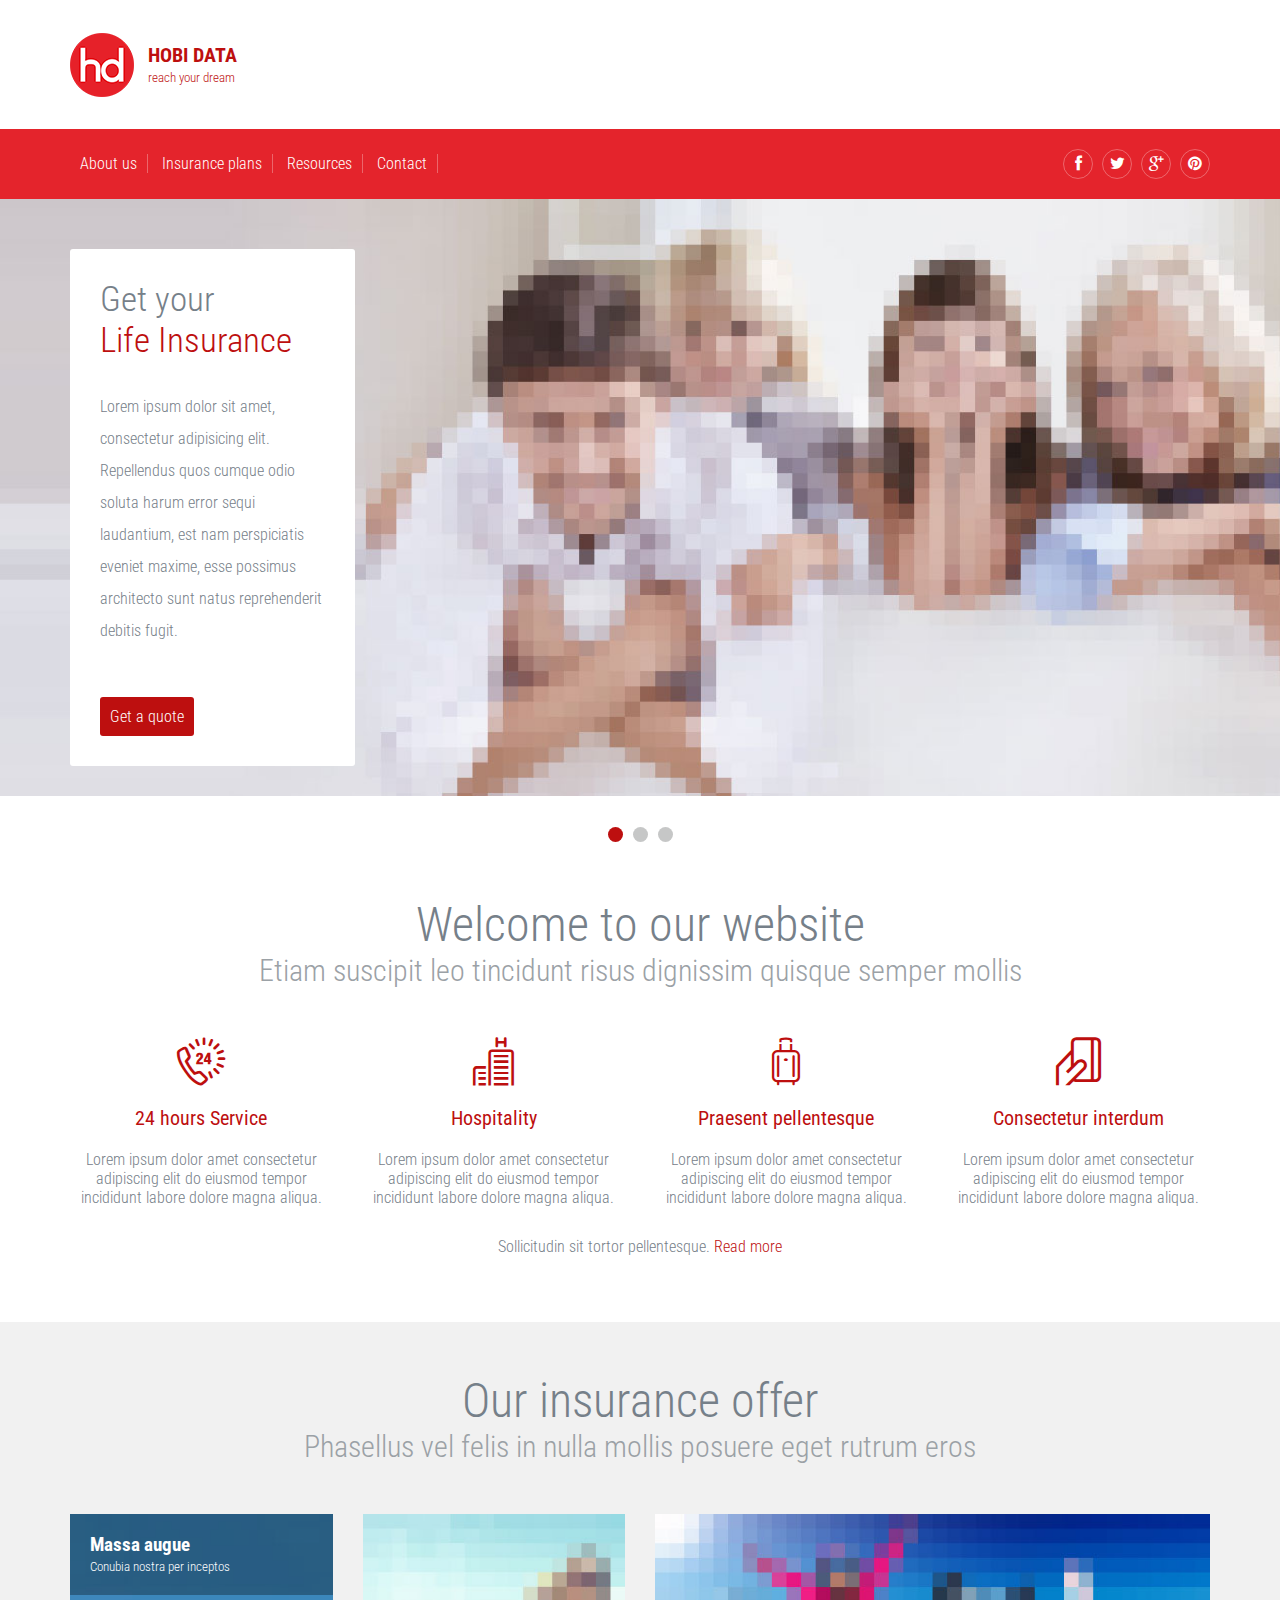
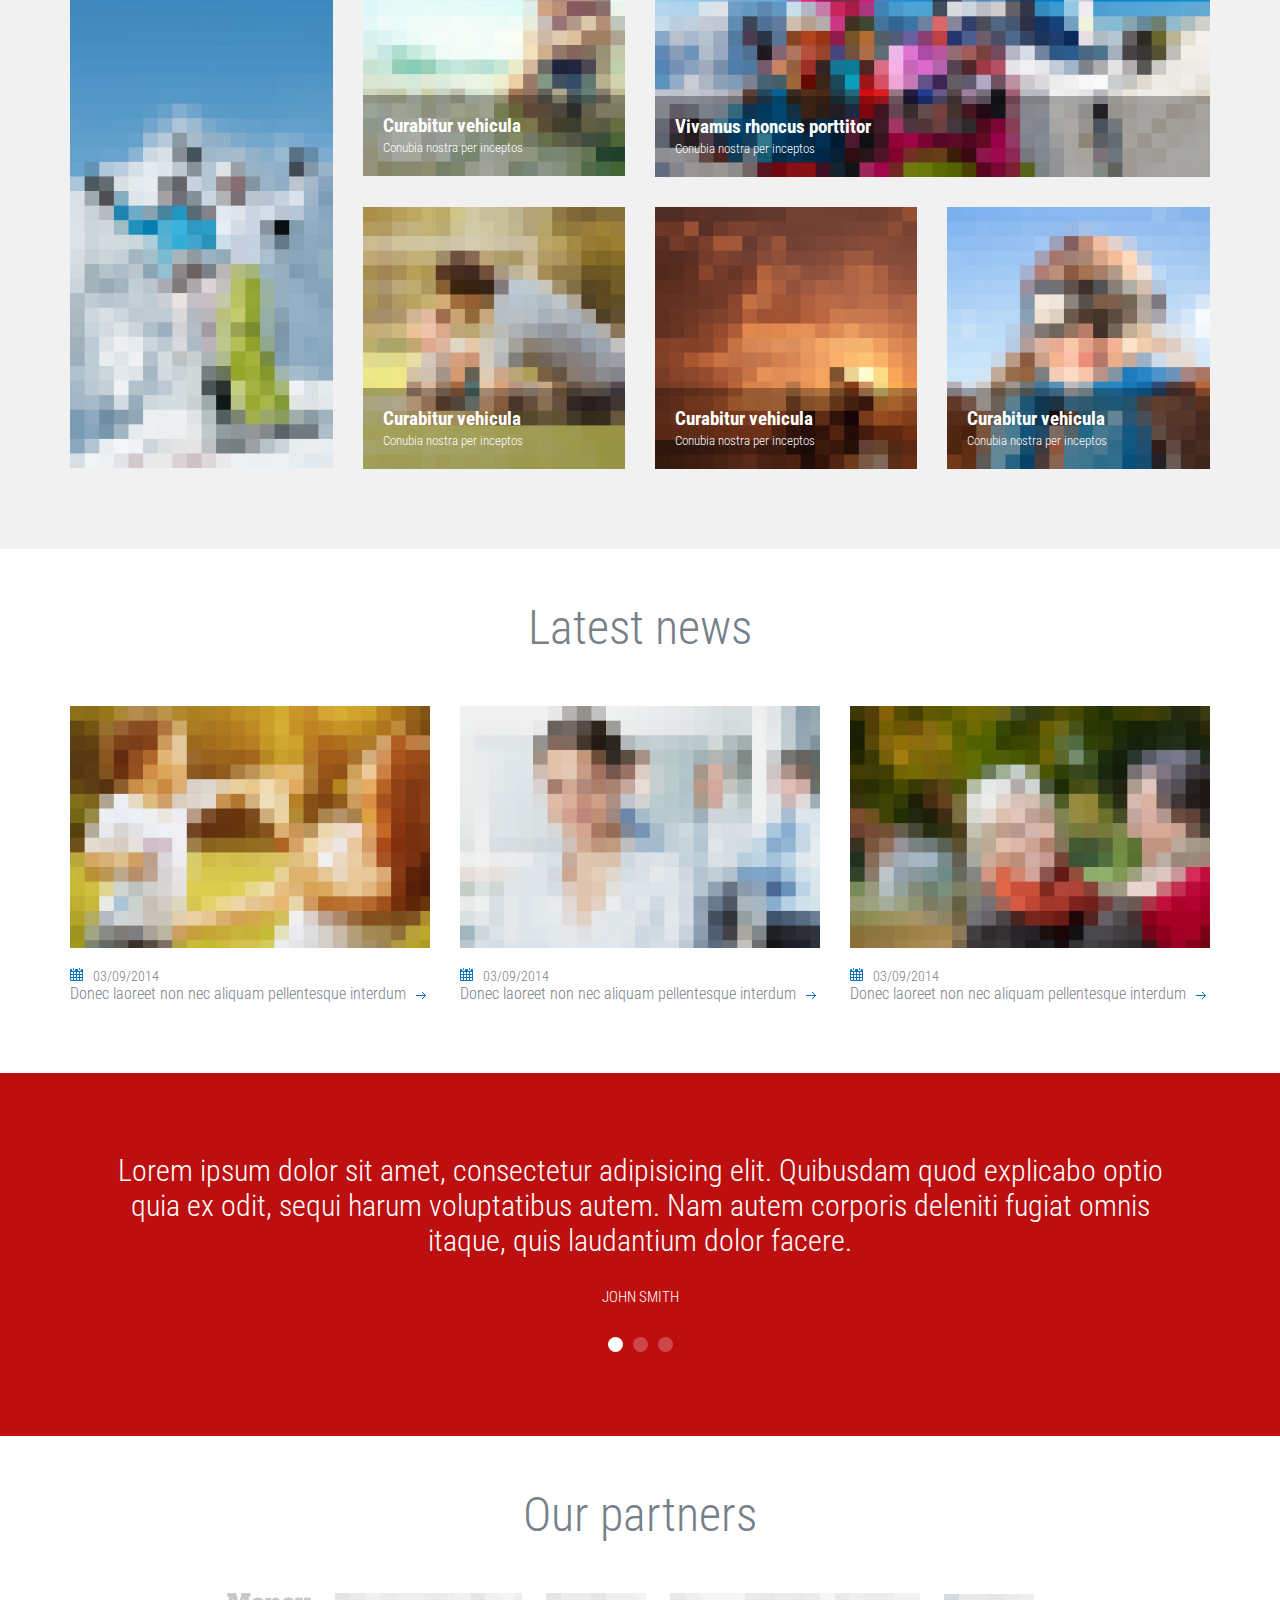
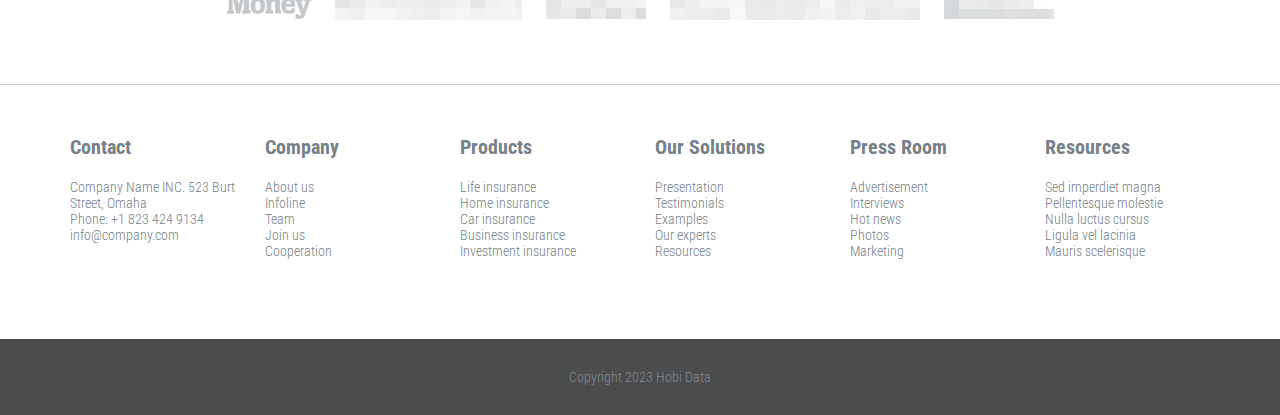
==== index.html @ a6afeb2b "Add files via upload" ====
<!DOCTYPE html>
<html lang="en">
	<head>
		<meta charset="UTF-8">
		<meta http-equiv="X-UA-Compatible" content="IE=edge">
		<meta name="viewport" content="width=device-width, initial-scale=1.0,maximum-scale=1">
		
		<title>Hobi Data</title>

		<!-- Loading third party fonts -->
		<link href="http://fonts.googleapis.com/css?family=Roboto+Condensed:300,400,700|" rel="stylesheet" type="text/css">
		<link href="fonts/font-awesome.min.css" rel="stylesheet" type="text/css">
		<link href="fonts/lineo-icon/style.css" rel="stylesheet" type="text/css">

		<!-- Loading main css file -->
		<link rel="stylesheet" href="style.css">
		
		<!--[if lt IE 9]>
		<script src="js/ie-support/html5.js"></script>
		<script src="js/ie-support/respond.js"></script>
		<![endif]-->

	</head>


	<body>
		
		<div id="site-content">
			<header class="site-header">
				<div class="top-header">
					<div class="container">
						<a href="index.html" id="branding">
							<img src="images/logo.png" alt="Company Name" class="logo">
							<div class="logo-text">
								<h1 class="site-title">HOBI DATA</h1>
								<small class="description">reach your dream</small>
							</div>
						</a> <!-- #branding -->
					
						<!-- <div class="right-section pull-right">
							<a href="#" class="phone"><img src="images/icon-phone.png" class="icon">+1 823 424 9134</a>
					
							<form action="#" class="search-form">
								<input type="text" placeholder="Search...">
								<button type="submit"><img src="images/icon-search.png" alt=""></button>
							</form>
						</div> -->
					</div> <!-- .container -->
				</div> <!-- .top-header -->

				
				<div class="bottom-header">
					<div class="container">
						<div class="main-navigation">
							<button type="button" class="menu-toggle"><i class="fa fa-bars"></i></button>
							<ul class="menu">
								<li class="menu-item"><a href="about.html">About us</a></li>
								<li class="menu-item"><a href="insurance.html">Insurance plans</a></li>
								<li class="menu-item"><a href="resource.html">Resources</a></li>
								<li class="menu-item"><a href="contact.html">Contact</a></li>
							</ul> <!-- .menu -->
						</div> <!-- .main-navigation -->
						
						<div class="social-links">
							<a href="#"><i class="fa fa-facebook"></i></a>
							<a href="#"><i class="fa fa-twitter"></i></a>
							<a href="#"><i class="fa fa-google-plus"></i></a>
							<a href="#"><i class="fa fa-pinterest"></i></a>
						</div>
						
						<div class="mobile-navigation"></div>
					</div>
				</div>
				
			</header> <!-- .site-header -->

			<div class="hero hero-slider">
				<ul class="slides">
					<li data-bg-image="dummy/slide-1.jpg">
						<div class="container">
							<div class="slide-content">
								<h2 class="slide-title">Get your <strong>Life Insurance</strong></h2>
								<p>Lorem ipsum dolor sit amet, consectetur adipisicing elit. Repellendus quos cumque odio soluta harum error sequi laudantium, est nam perspiciatis eveniet maxime, esse possimus architecto sunt natus reprehenderit debitis fugit.</p>
								<a href="#" class="button">Get a quote</a>
							</div>
						</div>
					</li>
					<li data-bg-image="dummy/slide-2.jpg">
						<div class="container">
							<div class="slide-content">
								<h2 class="slide-title">Get your <strong>Life Insurance</strong></h2>
								<p>Lorem ipsum dolor sit amet, consectetur adipisicing elit. Repellendus quos cumque odio soluta harum error sequi laudantium, est nam perspiciatis eveniet maxime, esse possimus architecto sunt natus reprehenderit debitis fugit.</p>
								<a href="#" class="button">Get a quote</a>
							</div>
						</div>
					</li>
					<li data-bg-image="dummy/slide-3.jpg">
						<div class="container">
							<div class="slide-content">
								<h2 class="slide-title">Get your <strong>Life Insurance</strong></h2>
								<p>Lorem ipsum dolor sit amet, consectetur adipisicing elit. Repellendus quos cumque odio soluta harum error sequi laudantium, est nam perspiciatis eveniet maxime, esse possimus architecto sunt natus reprehenderit debitis fugit.</p>
								<a href="#" class="button">Get a quote</a>
							</div>
						</div>
					</li>
				</ul>
			</div> <!-- .hero-slider -->

			<main class="main-content">
				<div class="fullwidth-block greet-section">
					<div class="container">
						<h2 class="section-title">Welcome to our website</h2>
						<small class="section-subtitle">Etiam suscipit leo tincidunt risus dignissim quisque semper mollis</small>

						<div class="row">
							<div class="col-md-3">
								<div class="feature">
									<i class="icon-phone-24"></i>
									<h3 class="feature-title">24 hours Service</h3>
									<p>Lorem ipsum dolor amet consectetur adipiscing elit do eiusmod tempor incididunt labore dolore magna aliqua.</p>
								</div>
							</div>
							<div class="col-md-3">
								<div class="feature">
									<i class="icon-hotel"></i>
									<h3 class="feature-title">Hospitality</h3>
									<p>Lorem ipsum dolor amet consectetur adipiscing elit do eiusmod tempor incididunt labore dolore magna aliqua.</p>
								</div>
							</div>
							<div class="col-md-3">
								<div class="feature">
									<i class="icon-luggage"></i>
									<h3 class="feature-title">Praesent pellentesque </h3>
									<p>Lorem ipsum dolor amet consectetur adipiscing elit do eiusmod tempor incididunt labore dolore magna aliqua.</p>
								</div>
							</div>
							<div class="col-md-3">
								<div class="feature">
									<i class="icon-credit-card-hand"></i>
									<h3 class="feature-title">Consectetur interdum</h3>
									<p>Lorem ipsum dolor amet consectetur adipiscing elit do eiusmod tempor incididunt labore dolore magna aliqua.</p>
								</div>
							</div>
						</div> <!-- .row -->

						<div class="text-center">
							<p>Sollicitudin sit tortor pellentesque. <a href="#">Read more</a></p>
						</div>
					</div> <!-- .container -->
				</div> <!-- .fullwidth-block -->

				<div class="fullwidth-block" data-bg-color="#f1f1f1">
					<div class="container">
						<h2 class="section-title">Our insurance offer</h2>
						<small class="section-subtitle">Phasellus vel felis in nulla mollis posuere eget rutrum eros</small>

						<div class="row">
							<div class="col-md-3">
								<div class="offer caption-top">
									<img src="dummy/offer-tall.jpg" alt="offer 1">
									<div class="caption">
										<h3 class="offer-title">Massa augue</h3>
										<small>Conubia nostra per inceptos</small>
									</div>
								</div>
							</div>
							<div class="col-md-9">
								<div class="row">
									<div class="col-md-4">
										<div class="offer caption-bottom">
											<img src="dummy/offer-1.jpg" alt="offer 2">
											<div class="caption">
												<h3 class="offer-title">Curabitur vehicula</h3>
												<small>Conubia nostra per inceptos</small>	
											</div>
										</div>
									</div>
									<div class="col-md-8">
										<div class="offer caption-bottom">
									<img src="dummy/offer-wide.jpg" alt="offer 3">
									<div class="caption">
										<h3 class="offer-title">Vivamus rhoncus porttitor</h3>
										<small>Conubia nostra per inceptos</small>
									</div>
								</div>
									</div>
								</div>
								<div class="row">
									<div class="col-md-4">
										<div class="offer caption-bottom">
											<img src="dummy/offer-2.jpg" alt="offer 2">
											<div class="caption">
												<h3 class="offer-title">Curabitur vehicula</h3>
												<small>Conubia nostra per inceptos</small>	
											</div>
										</div>
									</div>
									<div class="col-md-4">
										<div class="offer caption-bottom">
											<img src="dummy/offer-3.jpg" alt="offer 2">
											<div class="caption">
												<h3 class="offer-title">Curabitur vehicula</h3>
												<small>Conubia nostra per inceptos</small>	
											</div>
										</div>
									</div>
									<div class="col-md-4">
										<div class="offer caption-bottom">
											<img src="dummy/offer-4.jpg" alt="offer 2">
											<div class="caption">
												<h3 class="offer-title">Curabitur vehicula</h3>
												<small>Conubia nostra per inceptos</small>	
											</div>
										</div>
									</div>
								</div> <!-- .row -->
							</div> <!-- .col-md-8 -->
						</div> <!-- .row -->

					</div> <!-- .container -->
				</div> <!-- .offer-section -->

				<div class="fullwidth-block">
					<div class="container">
						<h2 class="section-title">Latest news</h2>
						<div class="row news-list">
							<div class="col-md-4">
								<div class="news">
									<figure><img src="dummy/featured-image-1.jpg" alt=""></figure>
									<div class="date"><img src="images/icon-calendar.png" alt="">03/09/2014</div>
									<h2 class="entry-title"><a href="#">Donec laoreet non nec aliquam pellentesque interdum</a></h2>
								</div>
							</div>
							<div class="col-md-4">
								<div class="news">
									<figure><img src="dummy/featured-image-2.jpg" alt=""></figure>
									<div class="date"><img src="images/icon-calendar.png" alt="">03/09/2014</div>
									<h2 class="entry-title"><a href="#">Donec laoreet non nec aliquam pellentesque interdum</a></h2>
								</div>
							</div>
							<div class="col-md-4">
								<div class="news">
									<figure><img src="dummy/featured-image-3.jpg" alt=""></figure>
									<div class="date"><img src="images/icon-calendar.png" alt="">03/09/2014</div>
									<h2 class="entry-title"><a href="#">Donec laoreet non nec aliquam pellentesque interdum</a></h2>
								</div>
							</div>
						</div> <!-- .row -->
					</div> <!-- .container -->
				</div> <!-- .latest-news-section -->

				<div class="fullwidth-block" data-bg-color="#bd0f0f">
					<div class="container">
						<div class="testimonial-slider">
							<ul class="slides">
								<li>
									<blockquote>Lorem ipsum dolor sit amet, consectetur adipisicing elit. Quibusdam quod explicabo optio quia ex odit, sequi harum voluptatibus autem. Nam autem corporis deleniti fugiat omnis itaque, quis laudantium dolor facere.<cite>John Smith</cite></blockquote>
								</li>
								<li>
									<blockquote>At doloremque, itaque molestias neque nesciunt placeat aspernatur veniam fugit enim, dolor, repudiandae a. Laborum optio dolorum qui maxime doloribus eligendi in enim minima quo? Quis tenetur eos, libero exercitationem.<cite>John Smith</cite></blockquote>
								</li>
								<li>
									<blockquote>Ipsam nesciunt velit voluptatem? Voluptas amet, porro eaque asperiores magni rerum vitae nulla inventore, numquam facilis doloribus placeat iure suscipit adipisci dolores modi saepe deserunt nisi. Nam, illum aperiam velit.<cite>John Smith</cite></blockquote>
								</li>
							</ul>
						</div>
					</div> <!-- .container -->
				</div> <!-- .fullwidth-block -->

				<div class="fullwidth-block">
					<div class="container">
						<h2 class="section-title">Our partners</h2>

						<div class="partners">
							<a href="#"><img src="dummy/money-logo.png" alt=""></a>
							<a href="#"><img src="dummy/nyt-logo.png" alt=""></a>
							<a href="#"><img src="dummy/forbes-logo.png" alt=""></a>
							<a href="#"><img src="dummy/wsj-logo.png" alt=""></a>
							<a href="#"><img src="dummy/bbs-logo.png" alt=""></a>
						</div> <!-- .partners -->
					</div> <!-- .container -->
				</div> <!-- .fullwidth-block -->

				<!-- <div class="fullwidth-block">
					<div class="map"></div>
				</div> -->
			</main>

			<div class="site-footer">
				<div class="widget-area">
					<div class="container">
						<div class="row">
							<div class="col-xs-12 col-sm-4 col-md-2">
								<div class="widget">
									<h3 class="widget-title">Contact</h3>
									<address> Company Name INC. 523 Burt Street, Omaha
									</address>
									<a href="#">Phone: +1 823 424 9134</a>
									<a href="mailto:info@company.com">info@company.com</a>
								</div>
							</div>
							<div class="col-xs-12 col-sm-4 col-md-2">
								<div class="widget">
									<h3 class="widget-title">Company</h3>
									<ul class="no-bullet">
										<li><a href="#">About us</a></li>
										<li><a href="#">Infoline</a></li>
										<li><a href="#">Team</a></li>
										<li><a href="#">Join us</a></li>
										<li><a href="#">Cooperation</a></li>
									</ul>
								</div>
							</div>
							<div class="col-xs-12 col-sm-4 col-md-2">
								<div class="widget">
									<h3 class="widget-title">Products</h3>
									<ul class="no-bullet">
										<li><a href="#">Life insurance</a></li>
										<li><a href="#">Home insurance</a></li>
										<li><a href="#">Car insurance</a></li>
										<li><a href="#">Business insurance</a></li>
										<li><a href="#">Investment insurance</a></li>
									</ul>
								</div>
							</div>
							<div class="col-xs-12 col-sm-4 col-md-2">
								<div class="widget">
									<h3 class="widget-title">Our Solutions</h3>
									<ul class="no-bullet">
										<li><a href="#">Presentation</a></li>
										<li><a href="#">Testimonials</a></li>
										<li><a href="#">Examples</a></li>
										<li><a href="#">Our experts</a></li>
										<li><a href="#">Resources</a></li>
									</ul>
								</div>
							</div>
							<div class="col-xs-12 col-sm-4 col-md-2">
								<div class="widget">
									<h3 class="widget-title">Press Room</h3>
									<ul class="no-bullet">
									<li><a href="#">Advertisement</a></li>
									<li><a href="#">Interviews</a></li>
									<li><a href="#">Hot news</a></li>
									<li><a href="#">Photos</a></li>
									<li><a href="#">Marketing</a></li>
									</ul>
								</div>
							</div>
							<div class="col-xs-12 col-sm-4 col-md-2">
								<div class="widget">
									<h3 class="widget-title">Resources</h3>
									<ul class="no-bullet">
										<li><a href="#">Sed imperdiet magna</a></li>
										<li><a href="#">Pellentesque molestie</a></li>
										<li><a href="#">Nulla luctus cursus</a></li>
										<li><a href="#">Ligula vel lacinia</a></li>
										<li><a href="#">Mauris scelerisque</a></li>
									</ul>
								</div>
							</div>
						</div>
					</div>
				</div>

				<div class="bottom-footer">
					<!-- <div class="container">
						<nav class="footer-navigation">
							<a href="#">Home</a>
							<a href="#">About us</a>
							<a href="#">Insurance plans</a>
							<a href="#">Resources</a>
							<a href="#">Contact</a>
						</nav> -->

						<div class="colophon">Copyright 2023 Hobi Data</div>
					</div>
				</div>
			</div>
		</div>

		<script src="js/jquery-1.11.1.min.js"></script>
		<!-- <script src="http://maps.google.com/maps/api/js?sensor=false&amp;language=en"></script> -->
		<script src="js/plugins.js"></script>
		<script src="js/app.js"></script>
		
	</body>

</html>
---- fonts/lineo-icon/style.css ----
@font-face {
	font-family: 'icomoon';
	src:url('fonts/icomoon.eot?-vfo8zz');
	src:url('fonts/icomoon.eot?#iefix-vfo8zz') format('embedded-opentype'),
		url('fonts/icomoon.woff?-vfo8zz') format('woff'),
		url('fonts/icomoon.ttf?-vfo8zz') format('truetype'),
		url('fonts/icomoon.svg?-vfo8zz#icomoon') format('svg');
	font-weight: normal;
	font-style: normal;
}

[class^="icon-"], [class*=" icon-"] {
	font-family: 'icomoon';
	speak: none;
	font-style: normal;
	font-weight: normal;
	font-variant: normal;
	text-transform: none;
	line-height: 1;

	/* Better Font Rendering =========== */
	-webkit-font-smoothing: antialiased;
	-moz-osx-font-smoothing: grayscale;
}

.icon-sunshine:before {
	content: "\e65b";
}
.icon-man-globe:before {
	content: "\e67a";
}
.icon-pool:before {
	content: "\e68d";
}
.icon-trailer:before {
	content: "\e692";
}
.icon-man-time:before {
	content: "\e696";
}
.icon-knight:before {
	content: "\e697";
}
.icon-ice-cream:before {
	content: "\e698";
}
.icon-lemon-glass-2:before {
	content: "\e699";
}
.icon-kite:before {
	content: "\e69a";
}
.icon-maze:before {
	content: "\e69c";
}
.icon-search-building:before {
	content: "\e69d";
}
.icon-light-bulb:before {
	content: "\e69e";
}
.icon-lounge-chair:before {
	content: "\e69f";
}
.icon-handshake:before {
	content: "\e6a0";
}
.icon-fish:before {
	content: "\e6a2";
}
.icon-document-check:before {
	content: "\e6a3";
}
.icon-washing-machine:before {
	content: "\e6a4";
}
.icon-shopping-bags:before {
	content: "\e6a5";
}
.icon-luggage:before {
	content: "\e6a6";
}
.icon-mobile-check:before {
	content: "\e6a7";
}
.icon-man-expand:before {
	content: "\e6a8";
}
.icon-wifi:before {
	content: "\e6a9";
}
.icon-towel:before {
	content: "\e6aa";
}
.icon-desert:before {
	content: "\e6ab";
}
.icon-target:before {
	content: "\e6ac";
}
.icon-bar-chart-up:before {
	content: "\e6af";
}
.icon-sofa:before {
	content: "\e6b0";
}
.icon-morning-flight:before {
	content: "\e6b1";
}
.icon-bar-chart-down:before {
	content: "\e6b2";
}
.icon-man-circle:before {
	content: "\e6b3";
}
.icon-24-hours:before {
	content: "\e6b4";
}
.icon-phone:before {
	content: "\e6b5";
}
.icon-glasses:before {
	content: "\e6b6";
}
.icon-ideas:before {
	content: "\e6b7";
}
.icon-driving-sun:before {
	content: "\e6ba";
}
.icon-mind-gears:before {
	content: "\e6bb";
}
.icon-cart-trolley:before {
	content: "\e6bc";
}
.icon-cup-sun:before {
	content: "\e6bd";
}
.icon-globe:before {
	content: "\e6be";
}
.icon-sun:before {
	content: "\e6bf";
}
.icon-mind-idea:before {
	content: "\e6c0";
}
.icon-map:before {
	content: "\e6c1";
}
.icon-mind-question:before {
	content: "\e6c2";
}
.icon-mini-fan:before {
	content: "\e6c3";
}
.icon-man-structure:before {
	content: "\e6c4";
}
.icon-server-pencil:before {
	content: "\e6c5";
}
.icon-post-card:before {
	content: "\e6c6";
}
.icon-server-search:before {
	content: "\e6c7";
}
.icon-ball:before {
	content: "\e6c8";
}
.icon-peoples:before {
	content: "\e6c9";
}
.icon-team:before {
	content: "\e6ca";
}
.icon-server-add:before {
	content: "\e6cb";
}
.icon-duck:before {
	content: "\e6cc";
}
.icon-server-lock:before {
	content: "\e6cd";
}
.icon-minibus:before {
	content: "\e6ce";
}
.icon-pie-chart-screen:before {
	content: "\e6cf";
}
.icon-graph-up-screen:before {
	content: "\e6d0";
}
.icon-expand:before {
	content: "\e6d1";
}
.icon-tend:before {
	content: "\e6d2";
}
.icon-shrink:before {
	content: "\e6d3";
}
.icon-man-chart:before {
	content: "\e6d4";
}
.icon-arrow-target:before {
	content: "\e6d6";
}
.icon-hat:before {
	content: "\e6d7";
}
.icon-signal-tower:before {
	content: "\e6d8";
}
.icon-bag:before {
	content: "\e6d9";
}
.icon-download:before {
	content: "\e6da";
}
.icon-document-person:before {
	content: "\e6db";
}
.icon-upload:before {
	content: "\e6dc";
}
.icon-pyramid:before {
	content: "\e6dd";
}
.icon-sandal:before {
	content: "\e6de";
}
.icon-lock:before {
	content: "\e6df";
}
.icon-starfish:before {
	content: "\e6e0";
}
.icon-search-people:before {
	content: "\e6e1";
}
.icon-mini-island:before {
	content: "\e6e2";
}
.icon-strategy:before {
	content: "\e6e3";
}
.icon-unlock:before {
	content: "\e6e4";
}
.icon-flower:before {
	content: "\e6e5";
}
.icon-key:before {
	content: "\e6e6";
}
.icon-man-idea:before {
	content: "\e6e7";
}
.icon-clipboard-check:before {
	content: "\e6e8";
}
.icon-boat:before {
	content: "\e6e9";
}
.icon-customer-service:before {
	content: "\e6ea";
}
.icon-clamp:before {
	content: "\e6eb";
}
.icon-coconut-drink:before {
	content: "\e6ec";
}
.icon-glyph-246:before {
	content: "\e6ed";
}
.icon-anchor:before {
	content: "\e6ee";
}
.icon-box-search:before {
	content: "\e6ef";
}
.icon-box-time:before {
	content: "\e6f0";
}
.icon-boat-2:before {
	content: "\e6f1";
}
.icon-box-check:before {
	content: "\e6f2";
}
.icon-jetsky:before {
	content: "\e6f3";
}
.icon-recycle:before {
	content: "\e6f5";
}
.icon-broken-glass:before {
	content: "\e6f6";
}
.icon-shuttlecock:before {
	content: "\e6f7";
}
.icon-flight-calendar:before {
	content: "\e6f8";
}
.icon-flight-tickets:before {
	content: "\e6fa";
}
.icon-map-alt:before {
	content: "\e6fb";
}
.icon-crab:before {
	content: "\e6fc";
}
.icon-box-trolley:before {
	content: "\e6fd";
}
.icon-airboat:before {
	content: "\e6fe";
}
.icon-box:before {
	content: "\e6ff";
}
.icon-pant:before {
	content: "\e700";
}
.icon-send-receive:before {
	content: "\e702";
}
.icon-bikini:before {
	content: "\e703";
}
.icon-glyph-270:before {
	content: "\e704";
}
.icon-credit-card-lock:before {
	content: "\e600";
}
.icon-money-debit:before {
	content: "\e601";
}
.icon-like:before {
	content: "\e602";
}
.icon-credit-card-hand:before {
	content: "\e603";
}
.icon-beer:before {
	content: "\e604";
}
.icon-cake:before {
	content: "\e605";
}
.icon-iron:before {
	content: "\e606";
}
.icon-heartbeat:before {
	content: "\e607";
}
.icon-home:before {
	content: "\e608";
}
.icon-camera:before {
	content: "\e609";
}
.icon-camera-2:before {
	content: "\e60a";
}
.icon-qrcode:before {
	content: "\e60b";
}
.icon-cash-machine:before {
	content: "\e60c";
}
.icon-cards:before {
	content: "\e60d";
}
.icon-bell:before {
	content: "\e60e";
}
.icon-chair:before {
	content: "\e60f";
}
.icon-cup:before {
	content: "\e610";
}
.icon-heart-happy:before {
	content: "\e611";
}
.icon-flag:before {
	content: "\e612";
}
.icon-toaster:before {
	content: "\e613";
}
.icon-heart-sad:before {
	content: "\e614";
}
.icon-money-mind:before {
	content: "\e615";
}
.icon-cart:before {
	content: "\e616";
}
.icon-camera-3:before {
	content: "\e617";
}
.icon-dog:before {
	content: "\e618";
}
.icon-eggs:before {
	content: "\e619";
}
.icon-lemon-glass:before {
	content: "\e61a";
}
.icon-hour-glass:before {
	content: "\e61b";
}
.icon-tree-diagram:before {
	content: "\e61c";
}
.icon-hammer:before {
	content: "\e61d";
}
.icon-umbrella:before {
	content: "\e61e";
}
.icon-camcoder:before {
	content: "\e61f";
}
.icon-weigher:before {
	content: "\e620";
}
.icon-kettle:before {
	content: "\e621";
}
.icon-data-search:before {
	content: "\e622";
}
.icon-key-card:before {
	content: "\e623";
}
.icon-badge:before {
	content: "\e624";
}
.icon-hot-coffe:before {
	content: "\e625";
}
.icon-nurse:before {
	content: "\e626";
}
.icon-heart:before {
	content: "\e627";
}
.icon-diamond:before {
	content: "\e628";
}
.icon-taxi:before {
	content: "\e629";
}
.icon-heart-plus:before {
	content: "\e62a";
}
.icon-cart-button:before {
	content: "\e62b";
}
.icon-bear:before {
	content: "\e62c";
}
.icon-teapot:before {
	content: "\e62d";
}
.icon-hot-tea:before {
	content: "\e62e";
}
.icon-mail-send:before {
	content: "\e62f";
}
.icon-rx:before {
	content: "\e630";
}
.icon-polaroid:before {
	content: "\e631";
}
.icon-fan:before {
	content: "\e632";
}
.icon-stopwatch:before {
	content: "\e633";
}
.icon-heart-minus:before {
	content: "\e634";
}
.icon-walkman:before {
	content: "\e635";
}
.icon-piggybank:before {
	content: "\e636";
}
.icon-binocular:before {
	content: "\e637";
}
.icon-hotel:before {
	content: "\e638";
}
.icon-cup-2:before {
	content: "\e639";
}
.icon-bacon:before {
	content: "\e63a";
}
.icon-buffalo:before {
	content: "\e63b";
}
.icon-money-man:before {
	content: "\e63c";
}
.icon-film-roll:before {
	content: "\e63d";
}
.icon-pie-chart:before {
	content: "\e63e";
}
.icon-sale-tag:before {
	content: "\e63f";
}
.icon-plane:before {
	content: "\e640";
}
.icon-folder-plus:before {
	content: "\e641";
}
.icon-glass:before {
	content: "\e642";
}
.icon-chocolate:before {
	content: "\e643";
}
.icon-plus:before {
	content: "\e644";
}
.icon-thunder:before {
	content: "\e645";
}
.icon-speaker:before {
	content: "\e646";
}
.icon-graph-raise:before {
	content: "\e647";
}
.icon-gold:before {
	content: "\e648";
}
.icon-mic:before {
	content: "\e649";
}
.icon-price-tag:before {
	content: "\e64a";
}
.icon-food-serve:before {
	content: "\e64b";
}
.icon-wine-glass:before {
	content: "\e64c";
}
.icon-cupcake:before {
	content: "\e64d";
}
.icon-ribbon:before {
	content: "\e64e";
}
.icon-folder-minus:before {
	content: "\e64f";
}
.icon-open-label:before {
	content: "\e650";
}
.icon-film-strip:before {
	content: "\e651";
}
.icon-graph-decline:before {
	content: "\e652";
}
.icon-folder:before {
	content: "\e653";
}
.icon-calculator:before {
	content: "\e654";
}
.icon-park-sign:before {
	content: "\e655";
}
.icon-glass-2:before {
	content: "\e656";
}
.icon-phone-24:before {
	content: "\e657";
}
.icon-wheat:before {
	content: "\e658";
}
.icon-mute:before {
	content: "\e659";
}
.icon-glass-3:before {
	content: "\e65a";
}
.icon-cassete:before {
	content: "\e65c";
}
.icon-window:before {
	content: "\e65d";
}
.icon-money:before {
	content: "\e65e";
}
.icon-chef-hat:before {
	content: "\e65f";
}
.icon-drawer:before {
	content: "\e660";
}
.icon-oil-bottle:before {
	content: "\e661";
}
.icon-pill-ban:before {
	content: "\e662";
}
.icon-money-2:before {
	content: "\e663";
}
.icon-cpu:before {
	content: "\e664";
}
.icon-blog:before {
	content: "\e665";
}
.icon-wallet:before {
	content: "\e666";
}
.icon-fridge:before {
	content: "\e667";
}
.icon-money-phone:before {
	content: "\e668";
}
.icon-bank:before {
	content: "\e669";
}
.icon-watermelon:before {
	content: "\e66a";
}
.icon-ice-bucket:before {
	content: "\e66b";
}
.icon-bandage:before {
	content: "\e66c";
}
.icon-hanger:before {
	content: "\e66d";
}
.icon-leaf:before {
	content: "\e66e";
}
.icon-car:before {
	content: "\e66f";
}
.icon-money-globe:before {
	content: "\e670";
}
.icon-alarm:before {
	content: "\e671";
}
.icon-wine-glass-2:before {
	content: "\e672";
}
.icon-plant:before {
	content: "\e673";
}
.icon-projector-screen:before {
	content: "\e674";
}
.icon-chocolate-bar:before {
	content: "\e675";
}
.icon-phone-raise:before {
	content: "\e676";
}
.icon-compass:before {
	content: "\e677";
}
.icon-money-shield:before {
	content: "\e678";
}
.icon-headphone:before {
	content: "\e679";
}
.icon-gear:before {
	content: "\e67b";
}
.icon-luggage-trolley:before {
	content: "\e67c";
}
.icon-safes:before {
	content: "\e67d";
}
.icon-phone-call:before {
	content: "\e67e";
}
.icon-teapot-2:before {
	content: "\e67f";
}
.icon-honey-jar:before {
	content: "\e680";
}
.icon-clipboard:before {
	content: "\e681";
}
.icon-phone-plus:before {
	content: "\e682";
}
.icon-money-document:before {
	content: "\e683";
}
.icon-zoom-in:before {
	content: "\e684";
}
.icon-cut:before {
	content: "\e685";
}
.icon-debit-machine:before {
	content: "\e686";
}
.icon-shirt:before {
	content: "\e687";
}
.icon-bell-2:before {
	content: "\e688";
}
.icon-bowl:before {
	content: "\e689";
}
.icon-webcam:before {
	content: "\e68a";
}
.icon-wine:before {
	content: "\e68b";
}
.icon-water-drops:before {
	content: "\e68c";
}
.icon-abacus:before {
	content: "\e68e";
}
.icon-cheque:before {
	content: "\e68f";
}
.icon-elevator:before {
	content: "\e690";
}
.icon-glass-4:before {
	content: "\e691";
}
.icon-plane-globe:before {
	content: "\e693";
}
.icon-cheese:before {
	content: "\e694";
}
.icon-zoom-out:before {
	content: "\e695";
}
---- style.css ----
/*!
 * Project_Name: Themezy Insurance Template
 * Author: Themezy
 * Email: info@themezy.com
 * URL: http://themezy.com
 */
/*=========================================== 
 * Importing CSS Libraries
 *===========================================*/
article,
aside,
details,
figcaption,
figure,
footer,
header,
hgroup,
nav,
section,
summary {
  display: block; }

audio,
canvas,
video {
  display: inline-block; }

audio:not([controls]) {
  display: none;
  height: 0; }

[hidden], template {
  display: none; }

html {
  background: #fff;
  color: #000;
  -webkit-text-size-adjust: 100%;
  -ms-text-size-adjust: 100%; }

html,
button,
input,
select,
textarea {
  font-family: sans-serif; }

body {
  margin: 0; }

a {
  background: transparent; }
  a:focus {
    outline: thin dotted; }
  a:hover, a:active {
    outline: 0; }

h1 {
  font-size: 2em;
  margin: 0.67em 0; }

h2 {
  font-size: 1.5em;
  margin: 0.83em 0; }

h3 {
  font-size: 1.17em;
  margin: 1em 0; }

h4 {
  font-size: 1em;
  margin: 1.33em 0; }

h5 {
  font-size: 0.83em;
  margin: 1.67em 0; }

h6 {
  font-size: 0.75em;
  margin: 2.33em 0; }

abbr[title] {
  border-bottom: 1px dotted; }

b,
strong {
  font-weight: bold; }

dfn {
  font-style: italic; }

mark {
  background: #ff0;
  color: #000; }

code,
kbd,
pre,
samp {
  font-family: monospace, serif;
  font-size: 1em; }

pre {
  white-space: pre;
  white-space: pre-wrap;
  word-wrap: break-word; }

q {
  quotes: "\201C" "\201D" "\2018" "\2019"; }

q:before,
q:after {
  content: '';
  content: none; }

small {
  font-size: 80%; }

sub,
sup {
  font-size: 75%;
  line-height: 0;
  position: relative;
  vertical-align: baseline; }

sup {
  top: -0.5em; }

sub {
  bottom: -0.25em; }

img {
  border: 0; }

svg:not(:root) {
  overflow: hidden; }

figure {
  margin: 0; }

fieldset {
  border: 1px solid #c0c0c0;
  margin: 0 2px;
  padding: 0.35em 0.625em 0.75em; }

legend {
  border: 0;
  padding: 0;
  white-space: normal; }

button,
input,
select,
textarea {
  font-family: inherit;
  font-size: 100%;
  margin: 0;
  vertical-align: baseline; }

button,
input {
  line-height: normal; }

button,
select {
  text-transform: none; }

button,
html input[type="button"],
input[type="reset"],
input[type="submit"] {
  -webkit-appearance: button;
  cursor: pointer; }

button[disabled],
input[disabled] {
  cursor: default; }

input[type="checkbox"],
input[type="radio"] {
  -moz-box-sizing: border-box;
       box-sizing: border-box;
  padding: 0; }

input[type="search"] {
  -webkit-appearance: textfield;
  -moz-box-sizing: content-box;
  box-sizing: content-box; }

input[type="search"]::-webkit-search-cancel-button,
input[type="search"]::-webkit-search-decoration {
  -webkit-appearance: none; }

button::-moz-focus-inner, input::-moz-focus-inner {
  border: 0;
  padding: 0; }

textarea {
  overflow: auto;
  vertical-align: top; }

table {
  border-collapse: collapse;
  border-spacing: 0; }

*, *:before, *:after {
  -moz-box-sizing: border-box;
       box-sizing: border-box; }

/*
 * Global Styles
 */
body {
  color: #768089;
  font-family: "Roboto Condensed", "Open Sans", sans-serif;
  font-size: 16px;
  font-weight: 300;
  line-height: normal; }

h1, h2, h3, h4, h5, h6 {
  font-weight: 700;
  margin: 0 0 20px; }

hr {
  border: none;
  border-bottom: 1px solid #777; }

ul, ol {
  margin: 0;
  padding-left: 0; }

a {
  text-decoration: none;
  color: #bd0f0f; }

address {
  font-style: normal; }

p {
  margin-top: 0; }

form input, form textarea, form select {
  outline: none;
  border: 1px solid #ccc;
  padding: 10px;
  border-radius: 5px;
  box-shadow: inset 0 1px 1px rgba(0, 0, 0, 0.1); }
form select {
  -webkit-appearance: none;
  -moz-appearance: none;
  appearance: none; }
form textarea {
  resize: vertical; }

/*
 * Reusable Components Style
 */
.button, form input[type="submit"], form button, form input[type="reset"] {
  border: none;
  color: white;
  background: #bd0f0f;
  padding: 10px;
  border-radius: 3px;
  display: inline-block;
  -webkit-transition: .3s ease;
          transition: .3s ease; }
  .button:hover, form input[type="submit"]:hover, form button:hover, form input[type="reset"]:hover, .button:focus, form input[type="submit"]:focus, form button:focus, form input[type="reset"]:focus {
    background: #ec1313; }

.map {
  min-height: 450px; }

.container {
  margin-right: auto;
  margin-left: auto;
  padding-left: 15px;
  padding-right: 15px;
  *zoom: 1; }
  .container:after {
    content: " ";
    clear: both;
    display: block;
    overflow: hidden;
    height: 0; }
  @media (min-width: 768px) {
    .container {
      width: 750px; } }
  @media (min-width: 992px) {
    .container {
      width: 970px; } }
  @media (min-width: 1200px) {
    .container {
      width: 1170px; } }

.container-fluid {
  margin-right: auto;
  margin-left: auto;
  padding-left: 15px;
  padding-right: 15px;
  *zoom: 1; }
  .container-fluid:after {
    content: " ";
    clear: both;
    display: block;
    overflow: hidden;
    height: 0; }

.row {
  margin-left: -15px;
  margin-right: -15px;
  *zoom: 1; }
  .row:after {
    content: " ";
    clear: both;
    display: block;
    overflow: hidden;
    height: 0; }

.col-xs-1, .col-sm-1, .col-md-1, .col-lg-1, .col-xs-2, .col-sm-2, .col-md-2, .col-lg-2, .col-xs-3, .col-sm-3, .col-md-3, .col-lg-3, .col-xs-4, .col-sm-4, .col-md-4, .col-lg-4, .col-xs-5, .col-sm-5, .col-md-5, .col-lg-5, .col-xs-6, .col-sm-6, .col-md-6, .col-lg-6, .col-xs-7, .col-sm-7, .col-md-7, .col-lg-7, .col-xs-8, .col-sm-8, .col-md-8, .col-lg-8, .col-xs-9, .col-sm-9, .col-md-9, .col-lg-9, .col-xs-10, .col-sm-10, .col-md-10, .col-lg-10, .col-xs-11, .col-sm-11, .col-md-11, .col-lg-11, .col-xs-12, .col-sm-12, .col-md-12, .col-lg-12 {
  position: relative;
  min-height: 1px;
  padding-left: 15px;
  padding-right: 15px; }

.col-xs-1, .col-xs-2, .col-xs-3, .col-xs-4, .col-xs-5, .col-xs-6, .col-xs-7, .col-xs-8, .col-xs-9, .col-xs-10, .col-xs-11, .col-xs-12 {
  float: left; }

.col-xs-1 {
  width: 8.3333333333%; }

.col-xs-2 {
  width: 16.6666666667%; }

.col-xs-3 {
  width: 25%; }

.col-xs-4 {
  width: 33.3333333333%; }

.col-xs-5 {
  width: 41.6666666667%; }

.col-xs-6 {
  width: 50%; }

.col-xs-7 {
  width: 58.3333333333%; }

.col-xs-8 {
  width: 66.6666666667%; }

.col-xs-9 {
  width: 75%; }

.col-xs-10 {
  width: 83.3333333333%; }

.col-xs-11 {
  width: 91.6666666667%; }

.col-xs-12 {
  width: 100%; }

.col-xs-pull-0 {
  right: auto; }

.col-xs-pull-1 {
  right: 8.3333333333%; }

.col-xs-pull-2 {
  right: 16.6666666667%; }

.col-xs-pull-3 {
  right: 25%; }

.col-xs-pull-4 {
  right: 33.3333333333%; }

.col-xs-pull-5 {
  right: 41.6666666667%; }

.col-xs-pull-6 {
  right: 50%; }

.col-xs-pull-7 {
  right: 58.3333333333%; }

.col-xs-pull-8 {
  right: 66.6666666667%; }

.col-xs-pull-9 {
  right: 75%; }

.col-xs-pull-10 {
  right: 83.3333333333%; }

.col-xs-pull-11 {
  right: 91.6666666667%; }

.col-xs-pull-12 {
  right: 100%; }

.col-xs-push-0 {
  left: auto; }

.col-xs-push-1 {
  left: 8.3333333333%; }

.col-xs-push-2 {
  left: 16.6666666667%; }

.col-xs-push-3 {
  left: 25%; }

.col-xs-push-4 {
  left: 33.3333333333%; }

.col-xs-push-5 {
  left: 41.6666666667%; }

.col-xs-push-6 {
  left: 50%; }

.col-xs-push-7 {
  left: 58.3333333333%; }

.col-xs-push-8 {
  left: 66.6666666667%; }

.col-xs-push-9 {
  left: 75%; }

.col-xs-push-10 {
  left: 83.3333333333%; }

.col-xs-push-11 {
  left: 91.6666666667%; }

.col-xs-push-12 {
  left: 100%; }

.col-xs-offset-0 {
  margin-left: 0%; }

.col-xs-offset-1 {
  margin-left: 8.3333333333%; }

.col-xs-offset-2 {
  margin-left: 16.6666666667%; }

.col-xs-offset-3 {
  margin-left: 25%; }

.col-xs-offset-4 {
  margin-left: 33.3333333333%; }

.col-xs-offset-5 {
  margin-left: 41.6666666667%; }

.col-xs-offset-6 {
  margin-left: 50%; }

.col-xs-offset-7 {
  margin-left: 58.3333333333%; }

.col-xs-offset-8 {
  margin-left: 66.6666666667%; }

.col-xs-offset-9 {
  margin-left: 75%; }

.col-xs-offset-10 {
  margin-left: 83.3333333333%; }

.col-xs-offset-11 {
  margin-left: 91.6666666667%; }

.col-xs-offset-12 {
  margin-left: 100%; }

@media (min-width: 768px) {
  .col-sm-1, .col-sm-2, .col-sm-3, .col-sm-4, .col-sm-5, .col-sm-6, .col-sm-7, .col-sm-8, .col-sm-9, .col-sm-10, .col-sm-11, .col-sm-12 {
    float: left; }

  .col-sm-1 {
    width: 8.3333333333%; }

  .col-sm-2 {
    width: 16.6666666667%; }

  .col-sm-3 {
    width: 25%; }

  .col-sm-4 {
    width: 33.3333333333%; }

  .col-sm-5 {
    width: 41.6666666667%; }

  .col-sm-6 {
    width: 50%; }

  .col-sm-7 {
    width: 58.3333333333%; }

  .col-sm-8 {
    width: 66.6666666667%; }

  .col-sm-9 {
    width: 75%; }

  .col-sm-10 {
    width: 83.3333333333%; }

  .col-sm-11 {
    width: 91.6666666667%; }

  .col-sm-12 {
    width: 100%; }

  .col-sm-pull-0 {
    right: auto; }

  .col-sm-pull-1 {
    right: 8.3333333333%; }

  .col-sm-pull-2 {
    right: 16.6666666667%; }

  .col-sm-pull-3 {
    right: 25%; }

  .col-sm-pull-4 {
    right: 33.3333333333%; }

  .col-sm-pull-5 {
    right: 41.6666666667%; }

  .col-sm-pull-6 {
    right: 50%; }

  .col-sm-pull-7 {
    right: 58.3333333333%; }

  .col-sm-pull-8 {
    right: 66.6666666667%; }

  .col-sm-pull-9 {
    right: 75%; }

  .col-sm-pull-10 {
    right: 83.3333333333%; }

  .col-sm-pull-11 {
    right: 91.6666666667%; }

  .col-sm-pull-12 {
    right: 100%; }

  .col-sm-push-0 {
    left: auto; }

  .col-sm-push-1 {
    left: 8.3333333333%; }

  .col-sm-push-2 {
    left: 16.6666666667%; }

  .col-sm-push-3 {
    left: 25%; }

  .col-sm-push-4 {
    left: 33.3333333333%; }

  .col-sm-push-5 {
    left: 41.6666666667%; }

  .col-sm-push-6 {
    left: 50%; }

  .col-sm-push-7 {
    left: 58.3333333333%; }

  .col-sm-push-8 {
    left: 66.6666666667%; }

  .col-sm-push-9 {
    left: 75%; }

  .col-sm-push-10 {
    left: 83.3333333333%; }

  .col-sm-push-11 {
    left: 91.6666666667%; }

  .col-sm-push-12 {
    left: 100%; }

  .col-sm-offset-0 {
    margin-left: 0%; }

  .col-sm-offset-1 {
    margin-left: 8.3333333333%; }

  .col-sm-offset-2 {
    margin-left: 16.6666666667%; }

  .col-sm-offset-3 {
    margin-left: 25%; }

  .col-sm-offset-4 {
    margin-left: 33.3333333333%; }

  .col-sm-offset-5 {
    margin-left: 41.6666666667%; }

  .col-sm-offset-6 {
    margin-left: 50%; }

  .col-sm-offset-7 {
    margin-left: 58.3333333333%; }

  .col-sm-offset-8 {
    margin-left: 66.6666666667%; }

  .col-sm-offset-9 {
    margin-left: 75%; }

  .col-sm-offset-10 {
    margin-left: 83.3333333333%; }

  .col-sm-offset-11 {
    margin-left: 91.6666666667%; }

  .col-sm-offset-12 {
    margin-left: 100%; } }
@media (min-width: 992px) {
  .col-md-1, .col-md-2, .col-md-3, .col-md-4, .col-md-5, .col-md-6, .col-md-7, .col-md-8, .col-md-9, .col-md-10, .col-md-11, .col-md-12 {
    float: left; }

  .col-md-1 {
    width: 8.3333333333%; }

  .col-md-2 {
    width: 16.6666666667%; }

  .col-md-3 {
    width: 25%; }

  .col-md-4 {
    width: 33.3333333333%; }

  .col-md-5 {
    width: 41.6666666667%; }

  .col-md-6 {
    width: 50%; }

  .col-md-7 {
    width: 58.3333333333%; }

  .col-md-8 {
    width: 66.6666666667%; }

  .col-md-9 {
    width: 75%; }

  .col-md-10 {
    width: 83.3333333333%; }

  .col-md-11 {
    width: 91.6666666667%; }

  .col-md-12 {
    width: 100%; }

  .col-md-pull-0 {
    right: auto; }

  .col-md-pull-1 {
    right: 8.3333333333%; }

  .col-md-pull-2 {
    right: 16.6666666667%; }

  .col-md-pull-3 {
    right: 25%; }

  .col-md-pull-4 {
    right: 33.3333333333%; }

  .col-md-pull-5 {
    right: 41.6666666667%; }

  .col-md-pull-6 {
    right: 50%; }

  .col-md-pull-7 {
    right: 58.3333333333%; }

  .col-md-pull-8 {
    right: 66.6666666667%; }

  .col-md-pull-9 {
    right: 75%; }

  .col-md-pull-10 {
    right: 83.3333333333%; }

  .col-md-pull-11 {
    right: 91.6666666667%; }

  .col-md-pull-12 {
    right: 100%; }

  .col-md-push-0 {
    left: auto; }

  .col-md-push-1 {
    left: 8.3333333333%; }

  .col-md-push-2 {
    left: 16.6666666667%; }

  .col-md-push-3 {
    left: 25%; }

  .col-md-push-4 {
    left: 33.3333333333%; }

  .col-md-push-5 {
    left: 41.6666666667%; }

  .col-md-push-6 {
    left: 50%; }

  .col-md-push-7 {
    left: 58.3333333333%; }

  .col-md-push-8 {
    left: 66.6666666667%; }

  .col-md-push-9 {
    left: 75%; }

  .col-md-push-10 {
    left: 83.3333333333%; }

  .col-md-push-11 {
    left: 91.6666666667%; }

  .col-md-push-12 {
    left: 100%; }

  .col-md-offset-0 {
    margin-left: 0%; }

  .col-md-offset-1 {
    margin-left: 8.3333333333%; }

  .col-md-offset-2 {
    margin-left: 16.6666666667%; }

  .col-md-offset-3 {
    margin-left: 25%; }

  .col-md-offset-4 {
    margin-left: 33.3333333333%; }

  .col-md-offset-5 {
    margin-left: 41.6666666667%; }

  .col-md-offset-6 {
    margin-left: 50%; }

  .col-md-offset-7 {
    margin-left: 58.3333333333%; }

  .col-md-offset-8 {
    margin-left: 66.6666666667%; }

  .col-md-offset-9 {
    margin-left: 75%; }

  .col-md-offset-10 {
    margin-left: 83.3333333333%; }

  .col-md-offset-11 {
    margin-left: 91.6666666667%; }

  .col-md-offset-12 {
    margin-left: 100%; } }
@media (min-width: 1200px) {
  .col-lg-1, .col-lg-2, .col-lg-3, .col-lg-4, .col-lg-5, .col-lg-6, .col-lg-7, .col-lg-8, .col-lg-9, .col-lg-10, .col-lg-11, .col-lg-12 {
    float: left; }

  .col-lg-1 {
    width: 8.3333333333%; }

  .col-lg-2 {
    width: 16.6666666667%; }

  .col-lg-3 {
    width: 25%; }

  .col-lg-4 {
    width: 33.3333333333%; }

  .col-lg-5 {
    width: 41.6666666667%; }

  .col-lg-6 {
    width: 50%; }

  .col-lg-7 {
    width: 58.3333333333%; }

  .col-lg-8 {
    width: 66.6666666667%; }

  .col-lg-9 {
    width: 75%; }

  .col-lg-10 {
    width: 83.3333333333%; }

  .col-lg-11 {
    width: 91.6666666667%; }

  .col-lg-12 {
    width: 100%; }

  .col-lg-pull-0 {
    right: auto; }

  .col-lg-pull-1 {
    right: 8.3333333333%; }

  .col-lg-pull-2 {
    right: 16.6666666667%; }

  .col-lg-pull-3 {
    right: 25%; }

  .col-lg-pull-4 {
    right: 33.3333333333%; }

  .col-lg-pull-5 {
    right: 41.6666666667%; }

  .col-lg-pull-6 {
    right: 50%; }

  .col-lg-pull-7 {
    right: 58.3333333333%; }

  .col-lg-pull-8 {
    right: 66.6666666667%; }

  .col-lg-pull-9 {
    right: 75%; }

  .col-lg-pull-10 {
    right: 83.3333333333%; }

  .col-lg-pull-11 {
    right: 91.6666666667%; }

  .col-lg-pull-12 {
    right: 100%; }

  .col-lg-push-0 {
    left: auto; }

  .col-lg-push-1 {
    left: 8.3333333333%; }

  .col-lg-push-2 {
    left: 16.6666666667%; }

  .col-lg-push-3 {
    left: 25%; }

  .col-lg-push-4 {
    left: 33.3333333333%; }

  .col-lg-push-5 {
    left: 41.6666666667%; }

  .col-lg-push-6 {
    left: 50%; }

  .col-lg-push-7 {
    left: 58.3333333333%; }

  .col-lg-push-8 {
    left: 66.6666666667%; }

  .col-lg-push-9 {
    left: 75%; }

  .col-lg-push-10 {
    left: 83.3333333333%; }

  .col-lg-push-11 {
    left: 91.6666666667%; }

  .col-lg-push-12 {
    left: 100%; }

  .col-lg-offset-0 {
    margin-left: 0%; }

  .col-lg-offset-1 {
    margin-left: 8.3333333333%; }

  .col-lg-offset-2 {
    margin-left: 16.6666666667%; }

  .col-lg-offset-3 {
    margin-left: 25%; }

  .col-lg-offset-4 {
    margin-left: 33.3333333333%; }

  .col-lg-offset-5 {
    margin-left: 41.6666666667%; }

  .col-lg-offset-6 {
    margin-left: 50%; }

  .col-lg-offset-7 {
    margin-left: 58.3333333333%; }

  .col-lg-offset-8 {
    margin-left: 66.6666666667%; }

  .col-lg-offset-9 {
    margin-left: 75%; }

  .col-lg-offset-10 {
    margin-left: 83.3333333333%; }

  .col-lg-offset-11 {
    margin-left: 91.6666666667%; }

  .col-lg-offset-12 {
    margin-left: 100%; } }
@-ms-viewport {
  width: device-width; }
.visible-xs, .visible-sm, .visible-md, .visible-lg {
  display: none !important; }

.visible-xs-block,
.visible-xs-inline,
.visible-xs-inline-block,
.visible-sm-block,
.visible-sm-inline,
.visible-sm-inline-block,
.visible-md-block,
.visible-md-inline,
.visible-md-inline-block,
.visible-lg-block,
.visible-lg-inline,
.visible-lg-inline-block {
  display: none !important; }

@media (max-width: 767px) {
  .visible-xs {
    display: block !important; }

  table.visible-xs {
    display: table; }

  tr.visible-xs {
    display: table-row !important; }

  th.visible-xs,
  td.visible-xs {
    display: table-cell !important; } }
@media (max-width: 767px) {
  .visible-xs-block {
    display: block !important; } }

@media (max-width: 767px) {
  .visible-xs-inline {
    display: inline !important; } }

@media (max-width: 767px) {
  .visible-xs-inline-block {
    display: inline-block !important; } }

@media (min-width: 768px) and (max-width: 991px) {
  .visible-sm {
    display: block !important; }

  table.visible-sm {
    display: table; }

  tr.visible-sm {
    display: table-row !important; }

  th.visible-sm,
  td.visible-sm {
    display: table-cell !important; } }
@media (min-width: 768px) and (max-width: 991px) {
  .visible-sm-block {
    display: block !important; } }

@media (min-width: 768px) and (max-width: 991px) {
  .visible-sm-inline {
    display: inline !important; } }

@media (min-width: 768px) and (max-width: 991px) {
  .visible-sm-inline-block {
    display: inline-block !important; } }

@media (min-width: 992px) and (max-width: 1199px) {
  .visible-md {
    display: block !important; }

  table.visible-md {
    display: table; }

  tr.visible-md {
    display: table-row !important; }

  th.visible-md,
  td.visible-md {
    display: table-cell !important; } }
@media (min-width: 992px) and (max-width: 1199px) {
  .visible-md-block {
    display: block !important; } }

@media (min-width: 992px) and (max-width: 1199px) {
  .visible-md-inline {
    display: inline !important; } }

@media (min-width: 992px) and (max-width: 1199px) {
  .visible-md-inline-block {
    display: inline-block !important; } }

@media (min-width: 1200px) {
  .visible-lg {
    display: block !important; }

  table.visible-lg {
    display: table; }

  tr.visible-lg {
    display: table-row !important; }

  th.visible-lg,
  td.visible-lg {
    display: table-cell !important; } }
@media (min-width: 1200px) {
  .visible-lg-block {
    display: block !important; } }

@media (min-width: 1200px) {
  .visible-lg-inline {
    display: inline !important; } }

@media (min-width: 1200px) {
  .visible-lg-inline-block {
    display: inline-block !important; } }

@media (max-width: 767px) {
  .hidden-xs {
    display: none !important; } }
@media (min-width: 768px) and (max-width: 991px) {
  .hidden-sm {
    display: none !important; } }
@media (min-width: 992px) and (max-width: 1199px) {
  .hidden-md {
    display: none !important; } }
@media (min-width: 1200px) {
  .hidden-lg {
    display: none !important; } }
.visible-print {
  display: none !important; }

@media print {
  .visible-print {
    display: block !important; }

  table.visible-print {
    display: table; }

  tr.visible-print {
    display: table-row !important; }

  th.visible-print,
  td.visible-print {
    display: table-cell !important; } }
.visible-print-block {
  display: none !important; }
  @media print {
    .visible-print-block {
      display: block !important; } }

.visible-print-inline {
  display: none !important; }
  @media print {
    .visible-print-inline {
      display: inline !important; } }

.visible-print-inline-block {
  display: none !important; }
  @media print {
    .visible-print-inline-block {
      display: inline-block !important; } }

@media print {
  .hidden-print {
    display: none !important; } }
/*
 * Header Styles
 */
.site-header .top-header {
  padding: 30px 0; }
.site-header .bottom-header {
  background-color: #e4242c;
  *zoom: 1;
  padding: 20px 0; }
  .site-header .bottom-header:after {
    content: " ";
    clear: both;
    display: block;
    overflow: hidden;
    height: 0; }
  @media screen and (max-width: 640px) {
    .site-header .bottom-header .social-links {
      display: none; } }

#branding {
  float: left; }
  #branding .logo, #branding .logo-text {
    display: inline-block;
    vertical-align: middle; }
  #branding .logo {
    margin-right: 10px; }
  #branding .site-title {
    margin-bottom: 0;
    font-size: 20px;
    font-size: 1.25em; }
    #branding .site-title a {
      color: #bb1313; }

.right-section .phone, .right-section .search-form {
  display: inline-block;
  vertical-align: middle;
  position: relative; }
@media screen and (max-width: 640px) {
  .right-section .phone {
    display: none; } }
.right-section .phone img {
  vertical-align: middle; }
.right-section .search-form {
  margin: 10px 0;
  margin-left: 20px; }
  @media screen and (max-width: 480px) {
    .right-section .search-form {
      display: none; } }
  .right-section .search-form input {
    padding-right: 40px; }
  .right-section .search-form button {
    position: absolute;
    right: 0;
    top: 0;
    background: none; }

.main-navigation {
  float: left; }
  .main-navigation .menu-toggle {
    border: none;
    background: none;
    color: white;
    font-size: 20px;
    font-size: 1.25em;
    display: none;
    outline: none; }
    @media screen and (max-width: 990px) {
      .main-navigation .menu-toggle {
        display: block; } }
    @media screen and (min-width: 991px) {
      .main-navigation .menu-toggle {
        display: none; } }
  .main-navigation .menu {
    list-style: none;
    display: inline-block;
    margin-top: 5px; }
    @media screen and (max-width: 990px) {
      .main-navigation .menu {
        display: none; } }
    @media screen and (min-width: 991px) {
      .main-navigation .menu {
        display: block; } }
    .main-navigation .menu li {
      display: inline-block; }
      .main-navigation .menu li a {
        color: white;
        padding: 0 10px;
        border-right: 1px solid rgba(255, 255, 255, 0.3);
        -webkit-transition: .3s ease;
                transition: .3s ease; }
        .main-navigation .menu li a:hover {
          color: #f04242; }
      .main-navigation .menu li.current-menu-item a {
        color: #ec1349; }

.social-links {
  float: right; }
  .social-links a {
    width: 30px;
    height: 30px;
    border: 1px solid rgba(255, 255, 255, 0.3);
    border-radius: 50%;
    text-align: center;
    line-height: 1.8;
    color: white;
    margin-left: 5px;
    display: inline-block;
    -webkit-transition: .3s ease;
            transition: .3s ease; }
    .social-links a:hover {
      color: #ec1313;
      border-color: #ec1313; }

.mobile-navigation {
  clear: both;
  display: none; }
  @media screen and (min-width: 991px) {
    .mobile-navigation {
      display: none !important; } }
  .mobile-navigation .menu {
    list-style: none; }
    .mobile-navigation .menu a {
      padding: 20px 0;
      display: block;
      color: white; }
    .mobile-navigation .menu .current-menu-item a {
      color: #ec1313; }

.breadcrumbs {
  background-color: #f1f1f1;
  padding: 10px 0;
  font-size: 14px;
  font-size: 0.875em; }
  .breadcrumbs a {
    margin-right: 10px; }
    .breadcrumbs a:after {
      content: " ";
      width: 7px;
      height: 5px;
      background: url(images/arrow.png) no-repeat;
      display: inline-block;
      margin-left: 10px; }

.hero-slider {
  position: relative;
  margin-bottom: 50px; }
  .hero-slider .slides {
    list-style: none;
    *zoom: 1; }
    .hero-slider .slides:after {
      content: " ";
      clear: both;
      display: block;
      overflow: hidden;
      height: 0; }
    .hero-slider .slides li {
      min-height: 580px;
      float: left;
      margin-right: -100%;
      width: 100%;
      background-size: cover;
      background-position: center center; }
  .hero-slider .slide-content {
    border-radius: 3px;
    background-color: white;
    width: 25%;
    padding: 30px;
    margin-top: 50px;
    margin-bottom: 30px; }
    @media screen and (max-width: 990px) {
      .hero-slider .slide-content {
        width: 50%; } }
    @media screen and (max-width: 480px) {
      .hero-slider .slide-content {
        width: 100%; } }
    .hero-slider .slide-content .slide-title {
      font-size: 35px;
      font-size: 2.1875em;
      font-weight: 300;
      margin-bottom: 30px; }
      .hero-slider .slide-content .slide-title strong {
        color: #bd0f0f;
        display: block;
        font-weight: 300; }
    .hero-slider .slide-content p {
      line-height: 2;
      margin-bottom: 50px; }
  .hero-slider .flex-control-nav {
    list-style: none;
    position: absolute;
    bottom: -50px;
    width: 100%;
    text-align: center; }
    .hero-slider .flex-control-nav li {
      display: inline-block;
      margin: 0 5px; }
      .hero-slider .flex-control-nav li a {
        display: block;
        width: 15px;
        height: 15px;
        background-color: #c6c7c7;
        border-radius: 50%;
        overflow: hidden;
        text-indent: -99999px;
        cursor: pointer; }
        .hero-slider .flex-control-nav li a.flex-active {
          background-color: #bd0f0f; }

.fullwidth-block {
  padding: 50px 0; }

.section-title, .section-subtitle {
  font-weight: 300;
  margin-bottom: 50px;
  text-align: center;
  display: block; }

.section-title {
  font-size: 48px;
  font-size: 3em; }

.section-subtitle {
  font-size: 30px;
  font-size: 1.875em;
  color: #9ba1a6;
  margin-top: -50px;
  margin-bottom: 50px; }

.feature {
  margin-bottom: 30px;
  text-align: center; }
  .feature i {
    font-size: 48px;
    font-size: 3em;
    color: #bd0f0f;
    display: inline-block;
    margin-bottom: 20px; }
  .feature .feature-title {
    font-size: 20px;
    font-size: 1.25em;
    margin-bottom: 20px;
    color: #bd0f0f;
    font-weight: 400; }

.text-center {
  text-align: center; }

.text-left {
  text-align: left; }

.text-right {
  text-align: right; }

.offer {
  position: relative;
  margin-bottom: 30px;
  overflow: hidden; }
  .offer .caption {
    position: absolute;
    background-color: rgba(0, 0, 0, 0.3);
    color: white;
    width: 100%;
    padding: 20px; }
  .offer.caption-top .caption {
    top: 0; }
  .offer.caption-bottom .caption {
    bottom: 0; }
  .offer img {
    display: block;
    max-width: 100%;
    width: 100%;
    height: auto; }
  .offer .offer-title {
    margin: 0; }

.news-list {
  margin-top: 50px; }

.news figure {
  margin-bottom: 20px;
  overflow: hidden; }
  .news figure img {
    display: block;
    max-width: 100%;
    width: 100%; }
.news .date {
  font-size: 14px;
  font-size: 0.875em; }
  .news .date img {
    margin-right: 10px; }
.news .entry-title {
  font-size: 16px;
  font-size: 1em;
  font-weight: 300; }
  .news .entry-title a {
    color: #768089;
    -webkit-transition: .3s ease;
            transition: .3s ease; }
    .news .entry-title a:hover {
      color: #bd0f0f; }
    .news .entry-title a:after {
      content: " ";
      display: inline-block;
      margin-left: 10px;
      width: 10px;
      height: 7px;
      background: url("images/arrow-blue.png"); }

.testimonial-slider {
  color: white;
  position: relative;
  padding-bottom: 50px; }
  .testimonial-slider .slides {
    list-style: none;
    *zoom: 1; }
    .testimonial-slider .slides:after {
      content: " ";
      clear: both;
      display: block;
      overflow: hidden;
      height: 0; }
  .testimonial-slider blockquote {
    font-size: 30px;
    font-size: 1.875em;
    text-align: center; }
    .testimonial-slider blockquote cite {
      font-size: 15px;
      font-size: 0.9375rem;
      text-transform: uppercase;
      margin-top: 30px;
      display: block;
      font-style: normal; }
  .testimonial-slider .flex-control-nav {
    position: absolute;
    bottom: 30px;
    width: 100%;
    text-align: center;
    list-style: none;
    z-index: 99; }
    .testimonial-slider .flex-control-nav li {
      display: inline-block;
      margin: 0 5px; }
      .testimonial-slider .flex-control-nav li a {
        overflow: hidden;
        text-indent: -9999px;
        background: #cd4747;
        border-radius: 50%;
        display: block;
        width: 15px;
        height: 15px;
        cursor: pointer; }
        .testimonial-slider .flex-control-nav li a.flex-active {
          background-color: white; }

.partners {
  text-align: center;
  margin-top: 50px; }
  .partners a {
    display: inline-block;
    vertical-align: middle;
    margin: 0 10px 10px; }

.page {
  padding: 50px 0; }
  .page .entry-title {
    font-size: 48px;
    font-size: 3em;
    font-weight: 300; }
  .page p {
    line-height: 2; }
  .page .row {
    margin: 25px -15px; }

.features {
  *zoom: 1;
  margin: 0 -15px;
  position: relative;
  z-index: 1; }
  .features:after {
    content: " ";
    clear: both;
    display: block;
    overflow: hidden;
    height: 0; }
  .features:after {
    content: " ";
    height: 50px;
    top: 50px;
    left: 15px;
    right: 15px;
    position: absolute;
    background: url(images/dotted.png) repeat-x;
    z-index: -1; }
    @media screen and (max-width: 768px) {
      .features:after {
        display: none; } }
  .features .feature-numbered {
    width: 25%;
    float: left;
    padding: 15px;
    text-align: center; }
    @media screen and (max-width: 768px) {
      .features .feature-numbered {
        width: 50%; } }
    @media screen and (max-width: 480px) {
      .features .feature-numbered {
        width: 100%; } }
    .features .feature-numbered .num {
      width: 70px;
      height: 70px;
      border-radius: 50%;
      border: 2px solid #bd0f0f;
      color: #bd0f0f;
      text-align: center;
      font-size: 36px;
      font-size: 2.25em;
      line-height: 1.8;
      font-weight: 400;
      margin: 0 auto 20px;
      background-color: white;
      box-shadow: 0 0 0 10px white; }
    .features .feature-numbered .feature-title {
      font-size: 20px;
      font-size: 1.25em;
      color: #bd0f0f;
      font-weight: 400; }

.team {
  text-align: center;
  margin-top: 50px; }
  .team .team-image {
    overflow: hidden;
    border-radius: 50%;
    width: 230px;
    height: 230px;
    margin: 0 auto 30px; }
    .team .team-image img {
      display: block;
      width: 100%;
      max-width: 100%; }
  .team .team-name, .team .team-title {
    font-size: 16px;
    font-size: 1em; }
  .team .team-name {
    margin-bottom: 0; }
  .team .team-title {
    font-style: italic;
    display: block;
    margin-bottom: 20px; }
  .team .social-links {
    float: none;
    display: inline-block; }
    .team .social-links a {
      background: #bd0f0f;
      border: none;
      font-size: 14px;
      font-size: 0.875em;
      line-height: 2; }

.filterable-nav {
  margin: 50px 0 30px; }
  .filterable-nav .mobile-filter {
    display: none; }
  .filterable-nav strong {
    font-weight: 300;
    margin-right: 10px; }
  .filterable-nav a {
    padding: 10px 20px;
    border-radius: 3px;
    border: 1px solid #ccc;
    color: #768089;
    display: inline-block;
    margin-bottom: 10px;
    -webkit-transition: .3s ease;
            transition: .3s ease; }
    .filterable-nav a.current, .filterable-nav a:hover {
      color: #bd0f0f;
      border-color: #bd0f0f; }

.filterable-items {
  margin: 0 -15px;
  -webkit-transition: .3s ease;
          transition: .3s ease; }

.insurance-item {
  width: 33.3333%;
  padding: 15px; }
  @media screen and (max-width: 990px) {
    .insurance-item {
      width: 50%; } }
  @media screen and (max-width: 480px) {
    .insurance-item {
      width: 100%; } }
  .insurance-item .insurance-icon {
    font-size: 48px;
    font-size: 3em;
    color: #bd0f0f;
    margin-bottom: 20px; }
  .insurance-item .insurance-content {
    background: #f1f1f1;
    border-radius: 3px;
    padding: 30px;
    text-align: center; }
  .insurance-item .insurance-title {
    font-size: 36px;
    font-size: 2.25em;
    font-weight: 300;
    color: #bd0f0f; }

.pagination {
  text-align: center;
  margin-top: 40px; }
  .pagination span, .pagination a {
    display: inline-block;
    width: 30px;
    height: 30px;
    border-radius: 50%;
    line-height: 1.8;
    -webkit-transition: .3s ease;
            transition: .3s ease; }
  .pagination span.current, .pagination a:hover {
    background-color: #bd0f0f;
    color: white;
    border: 1px solid #bd0f0f; }
  .pagination a {
    border: 1px solid #ccc;
    color: #768089; }

.arrow-list {
  list-style: none;
  margin-bottom: 30px; }
  .arrow-list li {
    padding-left: 20px;
    position: relative;
    margin-bottom: 10px; }
    .arrow-list li:before {
      content: " ";
      width: 7px;
      height: 5px;
      background: url(images/arrow.png) no-repeat;
      display: block;
      position: absolute;
      top: 10px;
      left: 0; }

.boxed-feature {
  background: #f1f1f1;
  border-radius: 5px;
  padding: 20px 30px;
  margin-bottom: 30px; }
  .boxed-feature i, .boxed-feature .feature-desc {
    display: inline-block;
    vertical-align: middle; }
  .boxed-feature i {
    font-size: 48px;
    font-size: 3em;
    color: #bd0f0f;
    margin-right: 20px;
    margin-top: -10px; }
  .boxed-feature .feature-title {
    margin-bottom: 0;
    font-weight: 300; }

.contact-form input:not([type="submit"]), .contact-form textarea {
  width: 100%;
  margin-bottom: 10px;
  -webkit-transition: .3s ease;
          transition: .3s ease; }
  .contact-form input:not([type="submit"]):focus, .contact-form input:not([type="submit"]):hover, .contact-form textarea:focus, .contact-form textarea:hover {
    border-color: #bd0f0f; }
.contact-form textarea {
  min-height: 150px;
  margin-bottom: 20px; }

/*
 * Footer Styles
 */
.site-footer {
  border-top: 1px solid #ccc;
  padding-top: 50px; }
  .site-footer .widget-area {
    margin-bottom: 50px; }
    .site-footer .widget-area .widget {
      font-size: 14px;
      font-size: 0.875em;
      margin-bottom: 30px; }
    .site-footer .widget-area .widget-title {
      font-size: 20px;
      font-size: 1.25rem; }
    .site-footer .widget-area a {
      color: #768089; }
    .site-footer .widget-area ul {
      list-style-type: none; }
  .site-footer .bottom-footer {
    background-color: #4a4c4e;
    text-align: center;
    padding: 30px 0;
    font-size: 14px;
    font-size: 0.875em; }
  .site-footer .footer-navigation {
    margin-bottom: 30px; }
    .site-footer .footer-navigation a {
      color: white;
      padding: 0 10px;
      border-right: 1px solid white;
      line-height: 20px; }
      .site-footer .footer-navigation a:last-child {
        border-right: none; }
  .site-footer .colophon {
    color: #898b8d; }
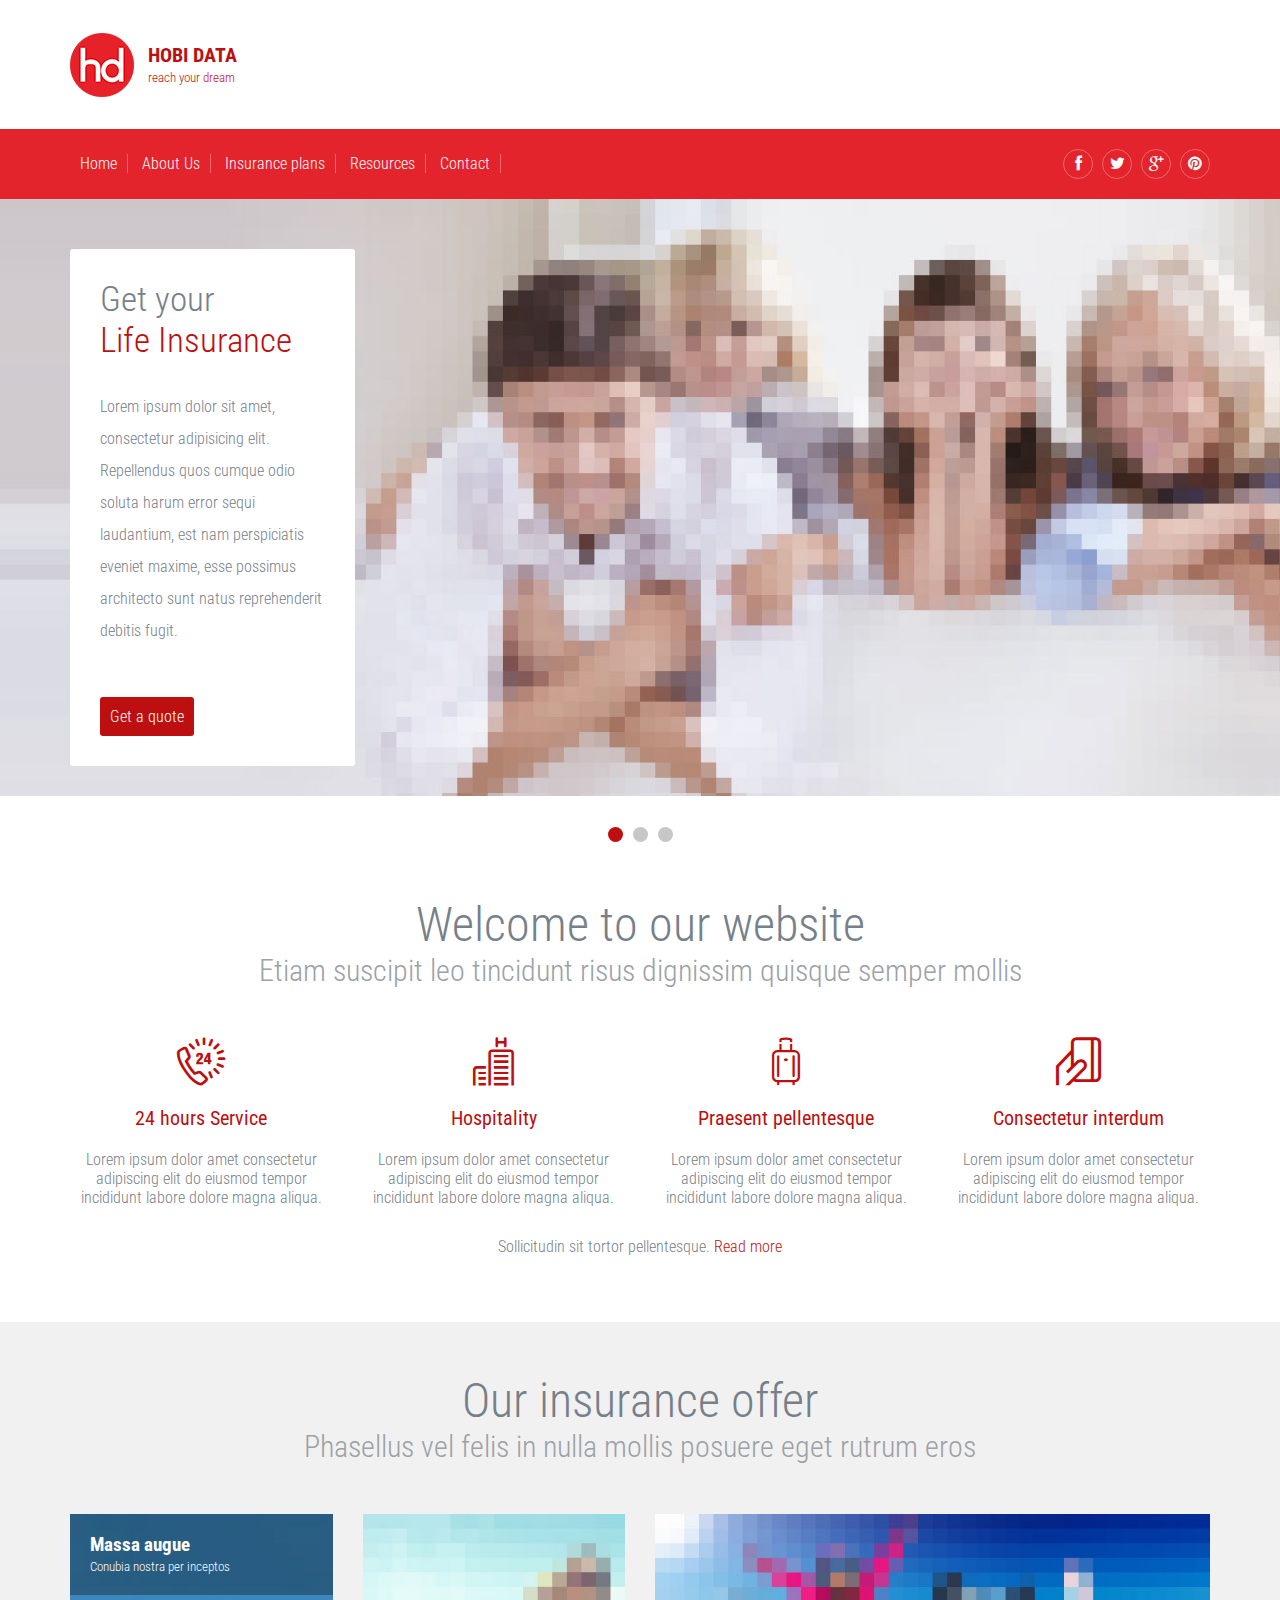
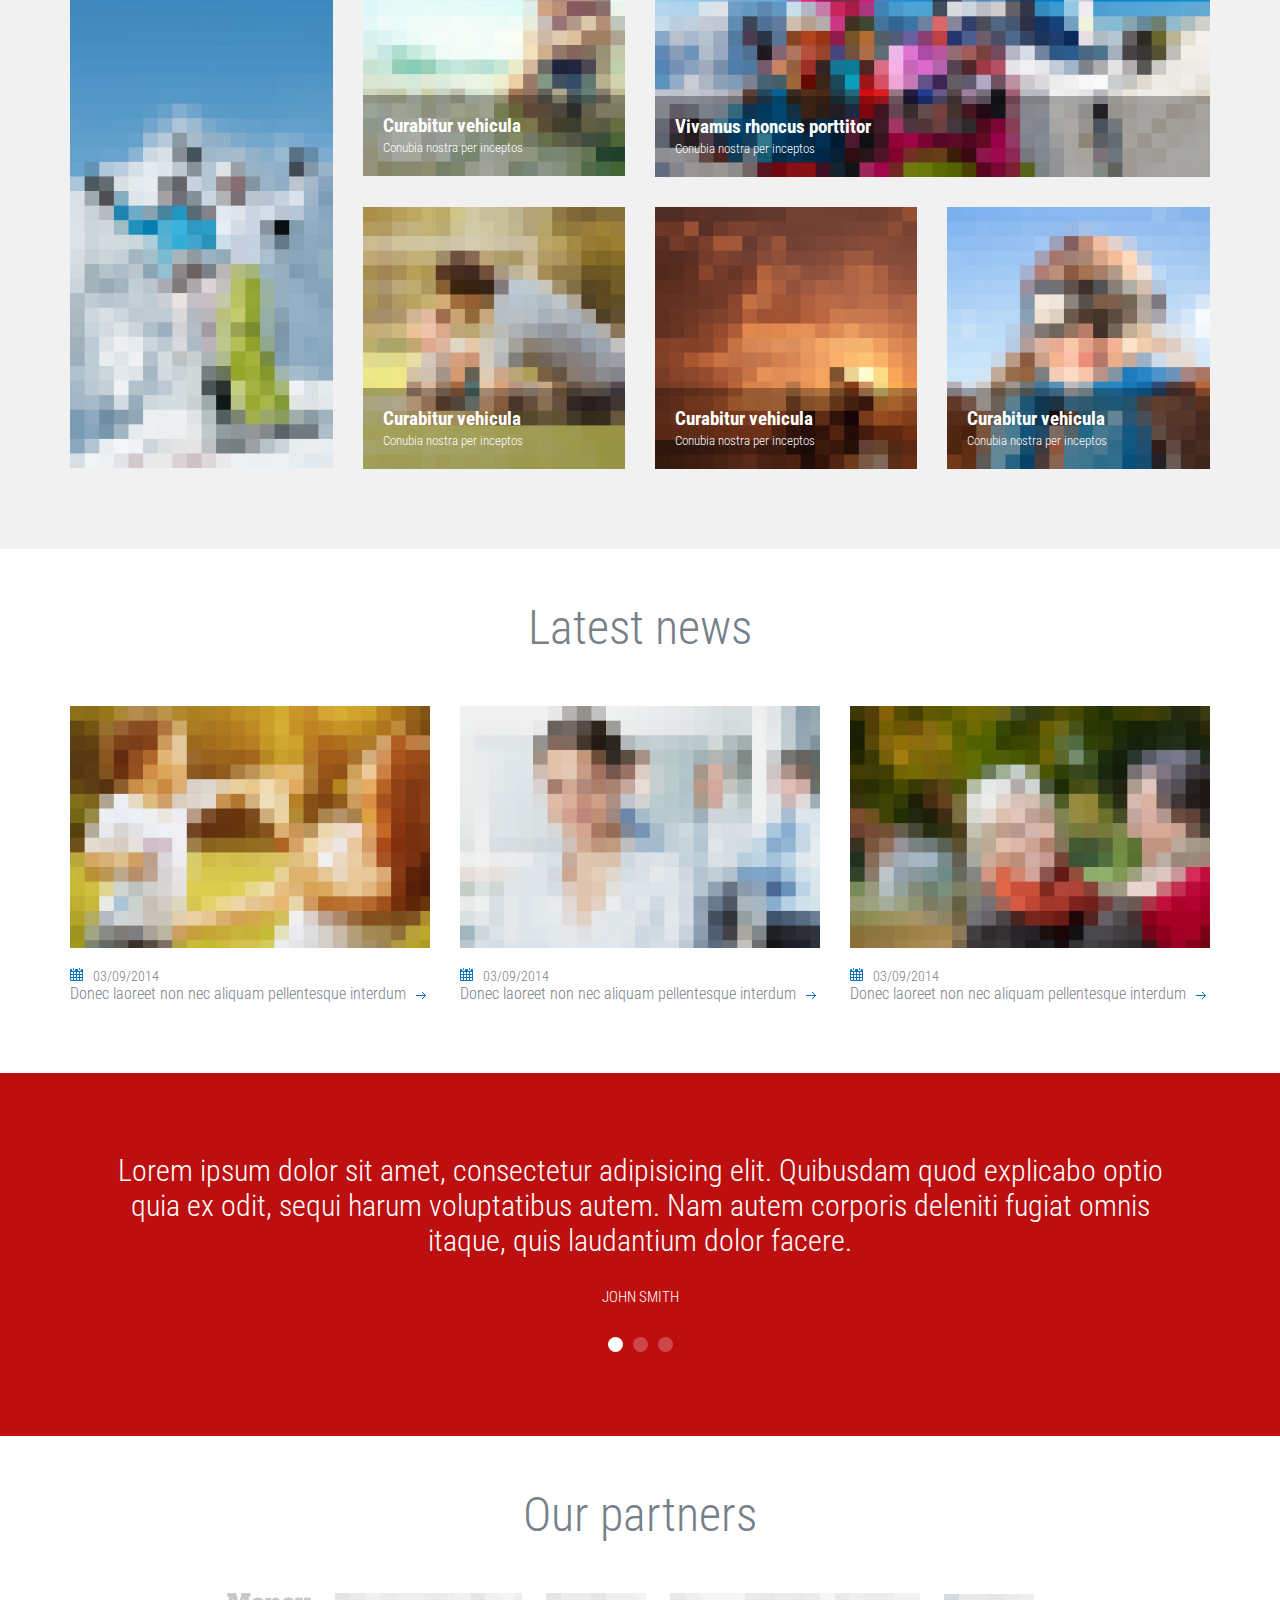
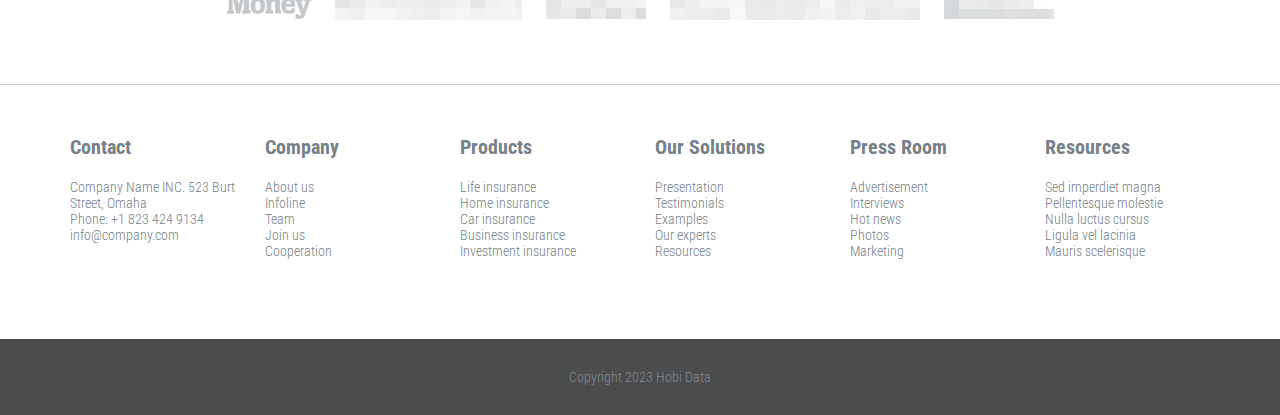
==== commit abeb02e3: "26/11/2023" ====
--- a/index.html
+++ b/index.html
@@ -6,6 +6,7 @@
 		<meta name="viewport" content="width=device-width, initial-scale=1.0,maximum-scale=1">
 		
 		<title>Hobi Data</title>
+		<link rel="icon" type="image/png" href="images/logo.png">
 
 		<!-- Loading third party fonts -->
 		<link href="http://fonts.googleapis.com/css?family=Roboto+Condensed:300,400,700|" rel="stylesheet" type="text/css">
@@ -53,8 +54,9 @@
 					<div class="container">
 						<div class="main-navigation">
 							<button type="button" class="menu-toggle"><i class="fa fa-bars"></i></button>
-							<ul class="menu">
-								<li class="menu-item"><a href="about.html">About us</a></li>
+							<ul class="menu"> 
+								<li class="menu-item"><a href="index.html">Home</a></li>
+								<li class="menu-item"><a href="about.html">About Us</a></li>
 								<li class="menu-item"><a href="insurance.html">Insurance plans</a></li>
 								<li class="menu-item"><a href="resource.html">Resources</a></li>
 								<li class="menu-item"><a href="contact.html">Contact</a></li>
